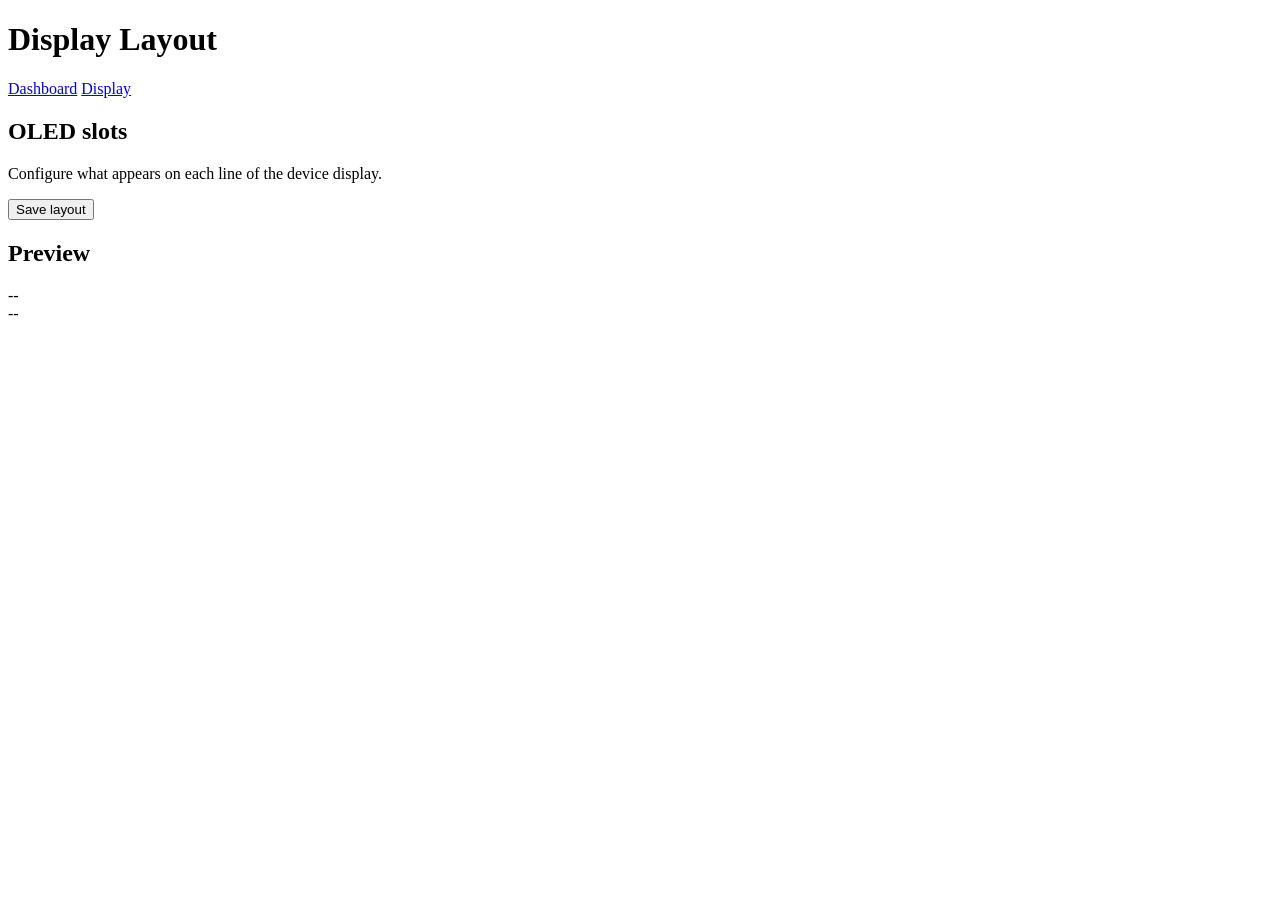
==== daemon/web/static/display.html @ 0296d379 "Initial commit: Personal Presence Hub. ESP32 firmware and Mac asyncio daemon with MQTT, web UI, Tele" ====
<!DOCTYPE html>
<html lang="en">
<head>
  <meta charset="UTF-8" />
  <meta name="viewport" content="width=device-width, initial-scale=1.0" />
  <title>Display Layout</title>
  <link rel="stylesheet" href="/static/style.css" />
</head>
<body>
  <header>
    <h1>Display Layout</h1>
    <nav>
      <a href="/">Dashboard</a>
      <a href="/static/display.html" class="active">Display</a>
    </nav>
  </header>

  <main>
    <section class="card">
      <h2>OLED slots</h2>
      <p class="hint">Configure what appears on each line of the device display.</p>
      <form id="layoutForm"></form>
      <button id="saveBtn" type="button">Save layout</button>
      <p id="saveStatus"></p>
    </section>

    <section class="card preview">
      <h2>Preview</h2>
      <div class="oled">
        <div id="line0">--</div>
        <div id="line1">--</div>
      </div>
    </section>
  </main>

  <script src="/static/display.js"></script>
</body>
</html>
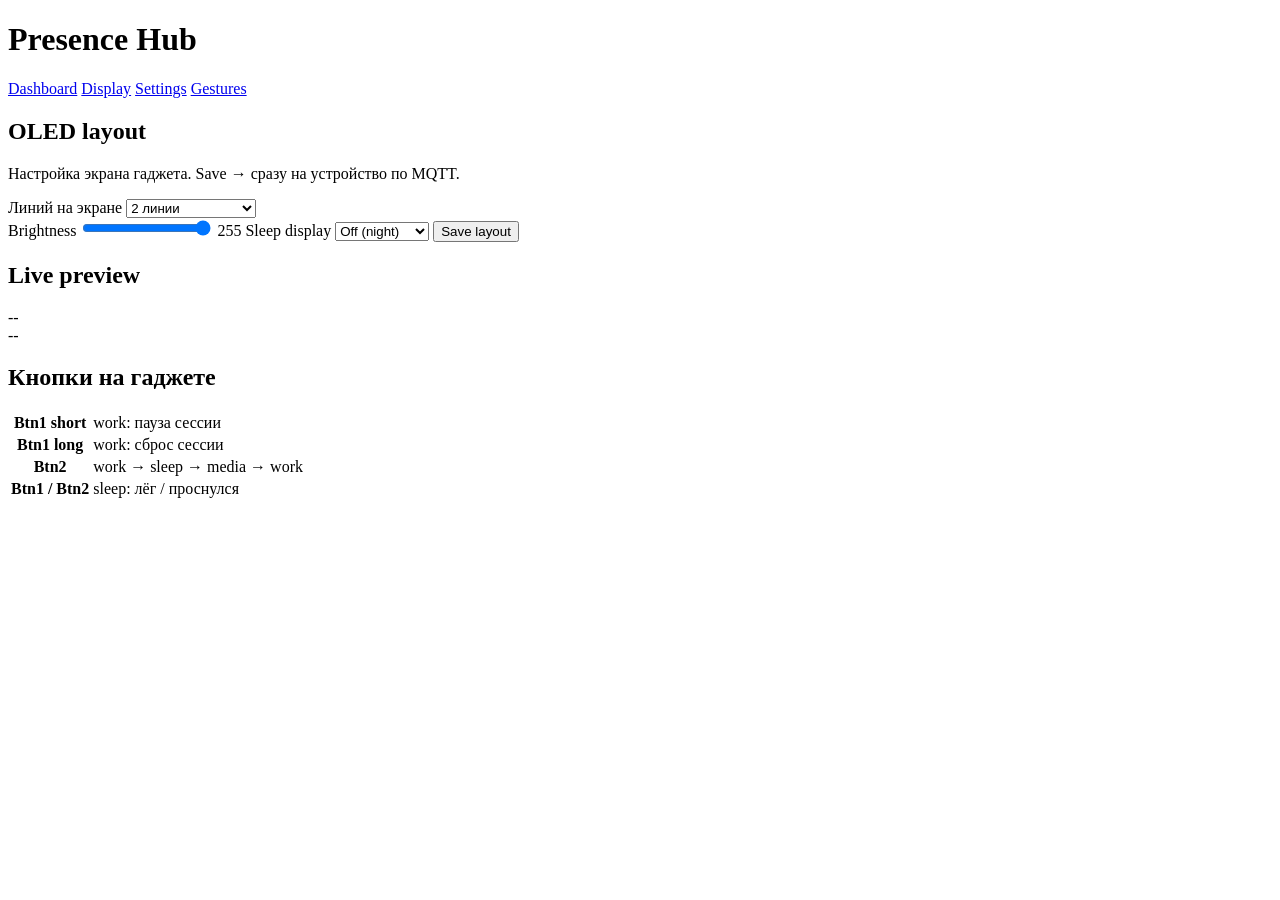
==== commit d2102166: "Add gesture hub, Telegram web settings, and service scripts. Near-zone media gesture, offline sync, " ====
--- a/daemon/web/static/display.html
+++ b/daemon/web/static/display.html
@@ -1,35 +1,71 @@
 <!DOCTYPE html>
-<html lang="en">
+<html lang="ru">
 <head>
   <meta charset="UTF-8" />
   <meta name="viewport" content="width=device-width, initial-scale=1.0" />
-  <title>Display Layout</title>
+  <title>Display — Presence Hub</title>
   <link rel="stylesheet" href="/static/style.css" />
 </head>
 <body>
   <header>
-    <h1>Display Layout</h1>
+    <h1>Presence Hub</h1>
     <nav>
       <a href="/">Dashboard</a>
       <a href="/static/display.html" class="active">Display</a>
+      <a href="/static/settings.html">Settings</a>
+      <a href="/static/gestures.html">Gestures</a>
     </nav>
   </header>
 
   <main>
     <section class="card">
-      <h2>OLED slots</h2>
-      <p class="hint">Configure what appears on each line of the device display.</p>
+      <h2>OLED layout</h2>
+      <p class="hint">Настройка экрана гаджета. Save → сразу на устройство по MQTT.</p>
+
+      <label class="slider-row">
+        Линий на экране
+        <select id="lineCount">
+          <option value="0">0 — пустой экран</option>
+          <option value="1">1 линия</option>
+          <option value="2" selected>2 линии</option>
+        </select>
+      </label>
+
       <form id="layoutForm"></form>
+
+      <label class="slider-row">
+        Brightness
+        <input type="range" id="brightness" min="10" max="255" value="255" />
+        <span id="brightnessVal">255</span>
+      </label>
+      <label class="slider-row">
+        Sleep display
+        <select id="sleepDisplay">
+          <option value="off">Off (night)</option>
+          <option value="minimal">Minimal dim</option>
+        </select>
+      </label>
       <button id="saveBtn" type="button">Save layout</button>
       <p id="saveStatus"></p>
     </section>
 
     <section class="card preview">
-      <h2>Preview</h2>
-      <div class="oled">
-        <div id="line0">--</div>
-        <div id="line1">--</div>
+      <h2>Live preview</h2>
+      <div class="oled" id="oledPreview">
+        <div class="oled-line large" id="line0">--</div>
+        <div class="oled-line medium" id="line1">--</div>
+        <div class="oled-empty" id="oledEmpty" hidden>Пустой экран</div>
       </div>
+    </section>
+
+    <section class="card">
+      <h2>Кнопки на гаджете</h2>
+      <table class="help-table">
+        <tr><th>Btn1 short</th><td>work: пауза сессии</td></tr>
+        <tr><th>Btn1 long</th><td>work: сброс сессии</td></tr>
+        <tr><th>Btn2</th><td>work → sleep → media → work</td></tr>
+        <tr><th>Btn1 / Btn2</th><td>sleep: лёг / проснулся</td></tr>
+      </table>
     </section>
   </main>
 
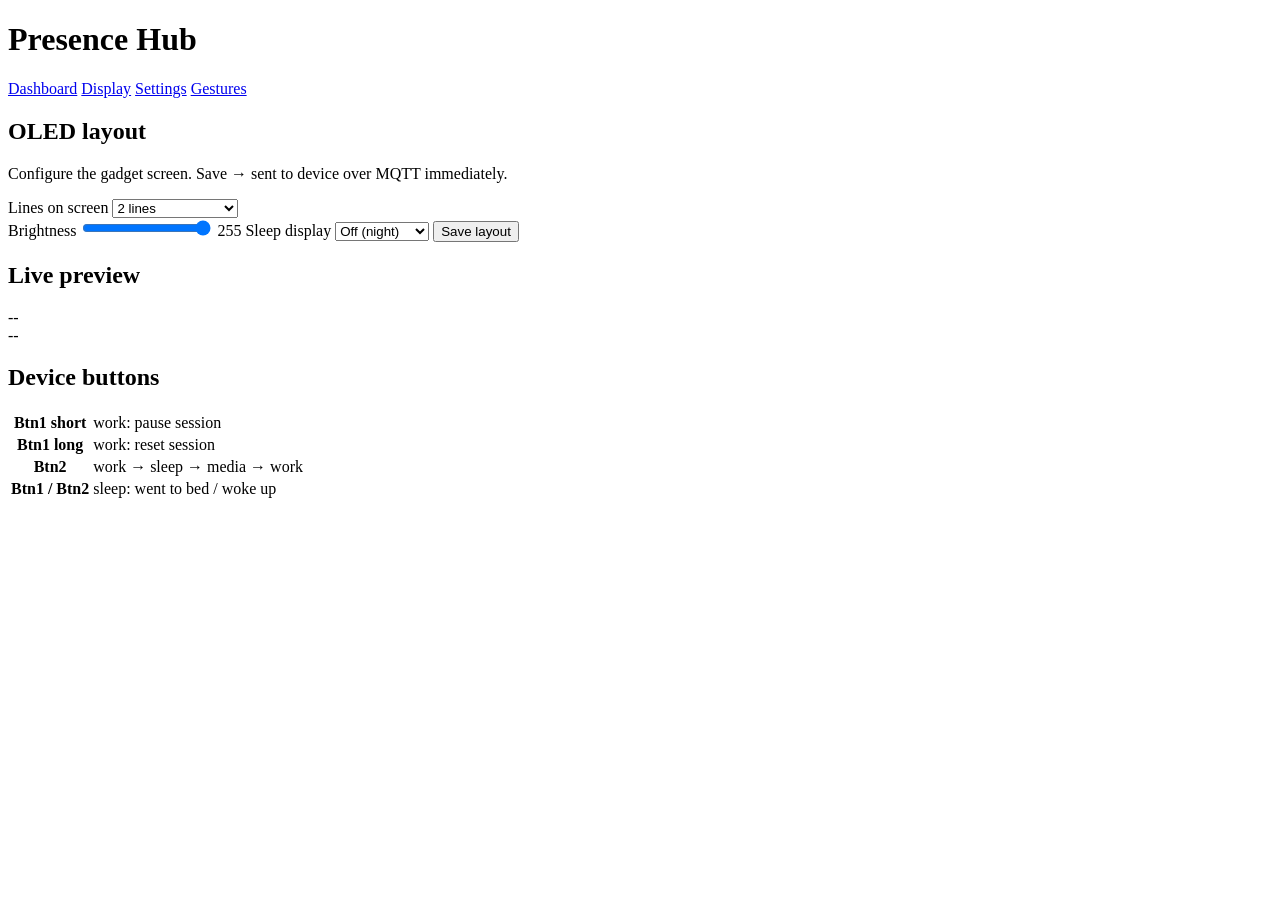
==== commit d0cb4b0d: "Add on-device TinyML, docs, and English web UI. Rebased onto master after history rewrite: INT8 MLP " ====
--- a/daemon/web/static/display.html
+++ b/daemon/web/static/display.html
@@ -1,5 +1,5 @@
 <!DOCTYPE html>
-<html lang="ru">
+<html lang="en">
 <head>
   <meta charset="UTF-8" />
   <meta name="viewport" content="width=device-width, initial-scale=1.0" />
@@ -20,14 +20,14 @@
   <main>
     <section class="card">
       <h2>OLED layout</h2>
-      <p class="hint">Настройка экрана гаджета. Save → сразу на устройство по MQTT.</p>
+      <p class="hint">Configure the gadget screen. Save → sent to device over MQTT immediately.</p>
 
       <label class="slider-row">
-        Линий на экране
+        Lines on screen
         <select id="lineCount">
-          <option value="0">0 — пустой экран</option>
-          <option value="1">1 линия</option>
-          <option value="2" selected>2 линии</option>
+          <option value="0">0 — blank screen</option>
+          <option value="1">1 line</option>
+          <option value="2" selected>2 lines</option>
         </select>
       </label>
 
@@ -54,17 +54,17 @@
       <div class="oled" id="oledPreview">
         <div class="oled-line large" id="line0">--</div>
         <div class="oled-line medium" id="line1">--</div>
-        <div class="oled-empty" id="oledEmpty" hidden>Пустой экран</div>
+        <div class="oled-empty" id="oledEmpty" hidden>Blank screen</div>
       </div>
     </section>
 
     <section class="card">
-      <h2>Кнопки на гаджете</h2>
+      <h2>Device buttons</h2>
       <table class="help-table">
-        <tr><th>Btn1 short</th><td>work: пауза сессии</td></tr>
-        <tr><th>Btn1 long</th><td>work: сброс сессии</td></tr>
+        <tr><th>Btn1 short</th><td>work: pause session</td></tr>
+        <tr><th>Btn1 long</th><td>work: reset session</td></tr>
         <tr><th>Btn2</th><td>work → sleep → media → work</td></tr>
-        <tr><th>Btn1 / Btn2</th><td>sleep: лёг / проснулся</td></tr>
+        <tr><th>Btn1 / Btn2</th><td>sleep: went to bed / woke up</td></tr>
       </table>
     </section>
   </main>
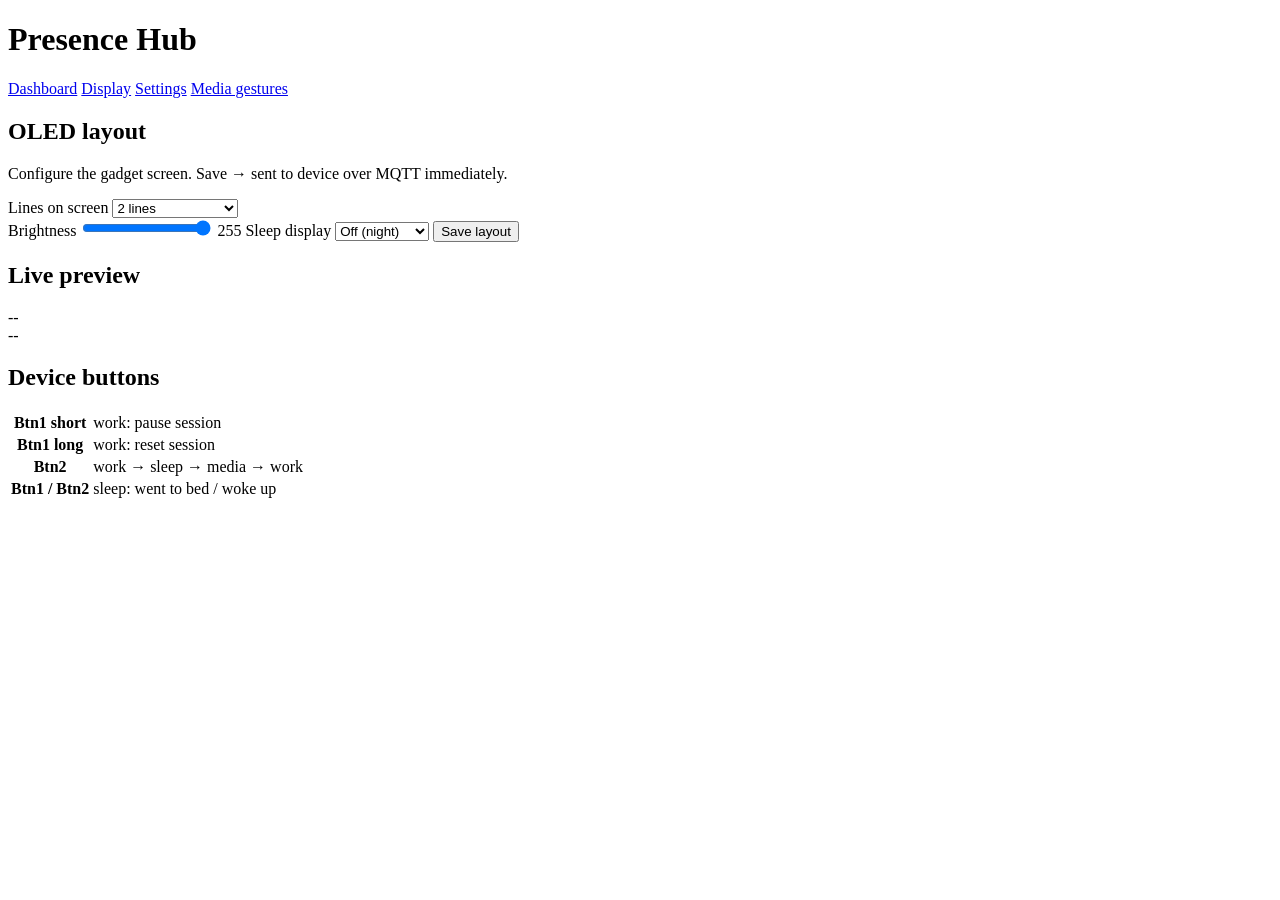
==== commit 6b07ee8f: "Add configurable ML gestures UI and fix media OLED layout. Expose zone-hold and per-action TinyML to" ====
--- a/daemon/web/static/display.html
+++ b/daemon/web/static/display.html
@@ -13,7 +13,7 @@
       <a href="/">Dashboard</a>
       <a href="/static/display.html" class="active">Display</a>
       <a href="/static/settings.html">Settings</a>
-      <a href="/static/gestures.html">Gestures</a>
+      <a href="/static/gestures.html">Media gestures</a>
     </nav>
   </header>
 
